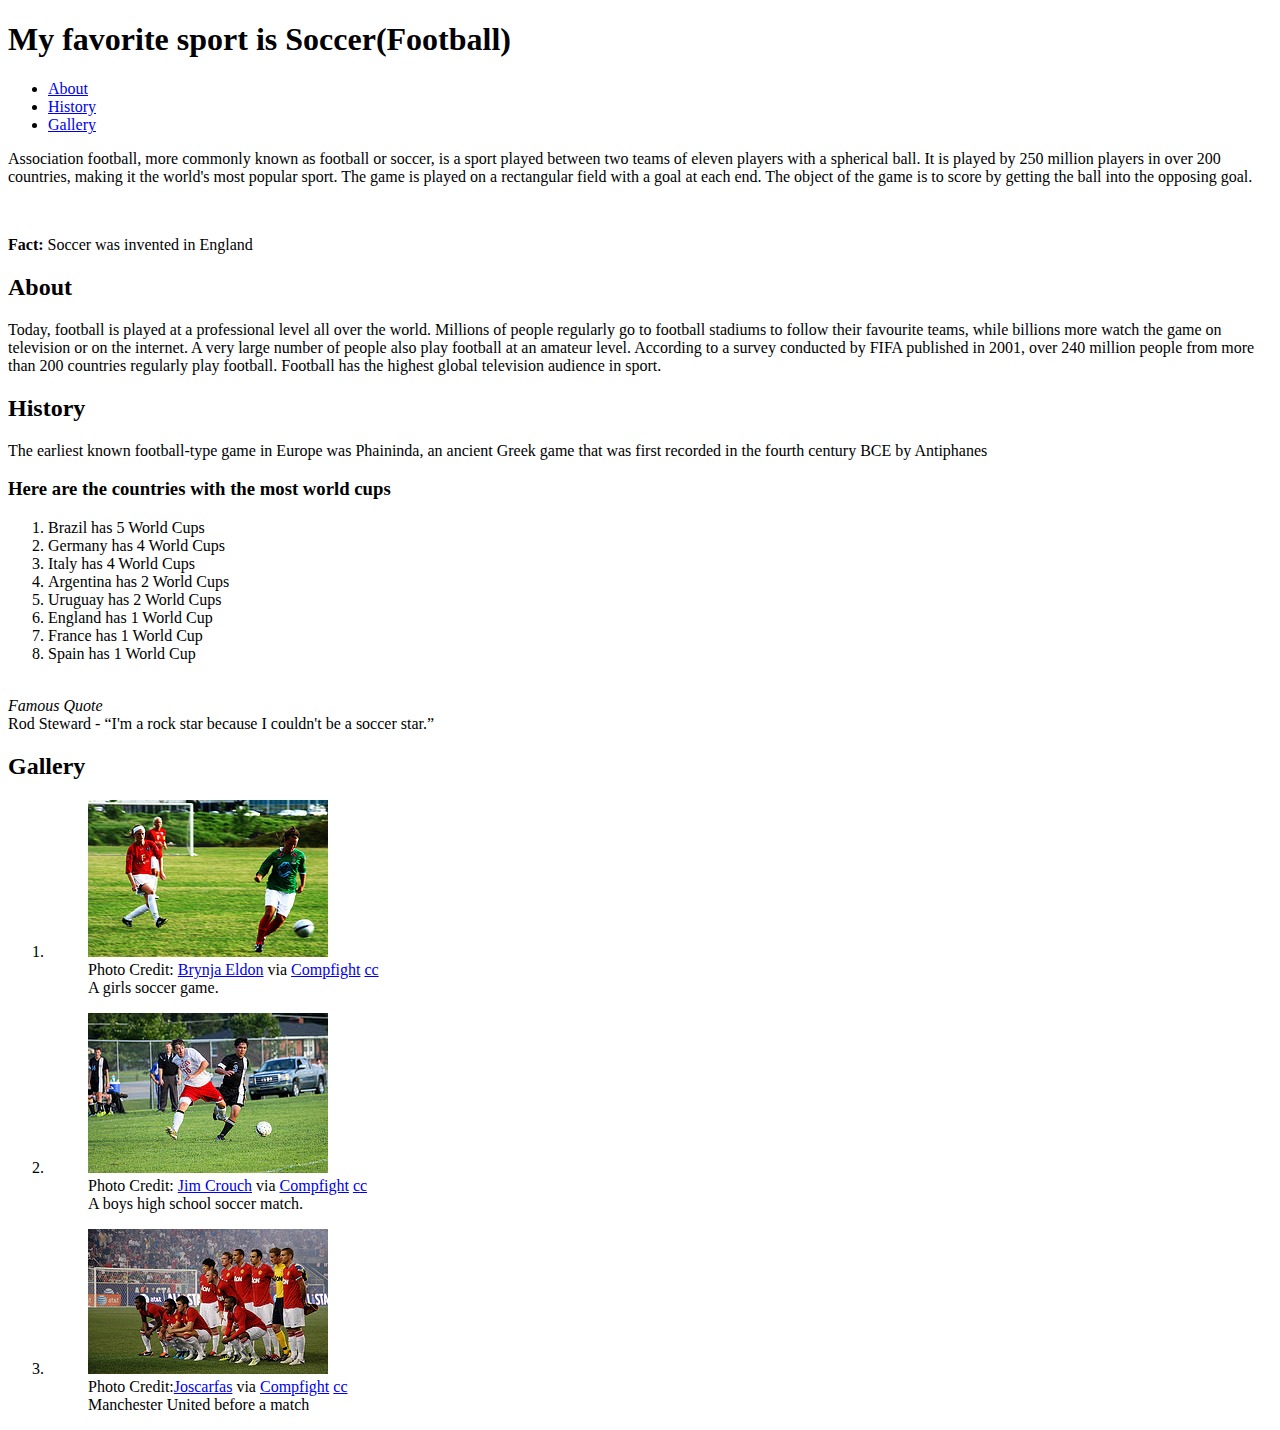
==== Galvis-Giovanni-Project1/index.html @ 9ba999f8 "Project 1 complete" ====
<!DOCTYPE html>
<html lang="en">
	<head>
	<meta charset="utf-8" />
	<title>My favorite sport is Soccer</title>
	</head>
<body>
<!--Project 1 is about my favorite sport, I will bring information 
about the sport through wikipedia-->
	<h1> My favorite sport is Soccer(Football)</h1>
		<ul>
			<li><a href="#about">About</a></li>
			<li><a href="#history">History</a></li>
			<li><a href="#gallery">Gallery</a></li>
		</ul>
		<p>
		Association football, more commonly known as football or soccer,
		is a sport played between two teams of eleven players with a
		 spherical ball. It is played by 250 million players in over 200 
		 countries, making it the world's most popular sport. 
		 The game is played on a rectangular field with a goal at each end. 
		 The object of the game is to score by getting the ball into the 
		 opposing goal.
		</p>
		<br>
		<p><strong>Fact:</strong> Soccer was invented in England</p>
		
		
	<h2><a id="about">About</a></h2>
	<p>Today, football is played at a professional level all over the world. Millions of people regularly go to football stadiums to follow their favourite teams, while billions more watch the game on television or on the internet. A very large number of people also play football at an amateur level. According to a survey conducted by FIFA published in 2001, over 240 million people from more than 200 countries regularly play football. Football has the highest global television audience in sport.</p>
	<h2><a id="history">History</a></h2>
	<p>The earliest known football-type game in Europe was Phaininda, an ancient Greek game that was first recorded in the fourth century BCE by Antiphanes</p> 
   
    <h3>Here are the countries with the most world cups</h3>
    <ol>  
    <li>Brazil has 5 World Cups</li>
    <li>Germany has 4 World Cups</li>
    <li>Italy has 4 World Cups</li>
    <li>Argentina has 2 World Cups</li>
    <li>Uruguay has 2 World Cups</li>
    <li>England has 1 World Cup</li>
    <li>France has 1 World Cup</li>
    <li>Spain has 1 World Cup</li>
    </ol>
   <br>
   <em>Famous Quote</em><br>
   Rod Steward - <q>I'm a rock star because I couldn't be a soccer star.</q>
<br>
<h2><a id="gallery">Gallery</a></h2>
<p>
<ol>
<li>
<figure>
 <a href="https://www.flickr.com/photos/7399644@N03/2628648105/"><img src="images/soccer1.jpg" alt="a soccer game" /></a><br>
Photo Credit: <a href="https://www.flickr.com/photos/7399644@N03/2628648105/">Brynja Eldon</a> via <a href="http://compfight.com">Compfight</a> <a href="https://creativecommons.org/licenses/by-nc-sa/2.0/">cc</a> 

<figcaption>
A girls soccer game.
</figcaption>
</figure>
</li>
<li>
<figure>
<a href="https://www.flickr.com/photos/30989890@N08/14994762671/"><img src="images/soccer2.jpg" alt="soccer players with ball"/></a><br>
Photo Credit: <a href="https://www.flickr.com/photos/30989890@N08/14994762671/">Jim Crouch</a> via <a href="http://compfight.com">Compfight</a> <a href="https://www.flickr.com/help/general/#147">cc</a> 
<figcaption>A boys high school soccer match.</figcaption>
</figure>
</li>
<li>
<figure>
<a href="https://www.flickr.com/photos/60278244@N00/5988841426/"><img src="images/soccer3.jpg" alt="Manchester United" /></a>
<br>Photo Credit:<a href="https://www.flickr.com/photos/60278244@N00/5988841426/">Joscarfas</a> via <a href="http://compfight.com">Compfight</a> <a href="https://creativecommons.org/licenses/by-nc-sa/2.0/">cc</a>
<figcaption>Manchester United before a match</figcaption>
</figure>
</li>
</ol>


</body>
</html>
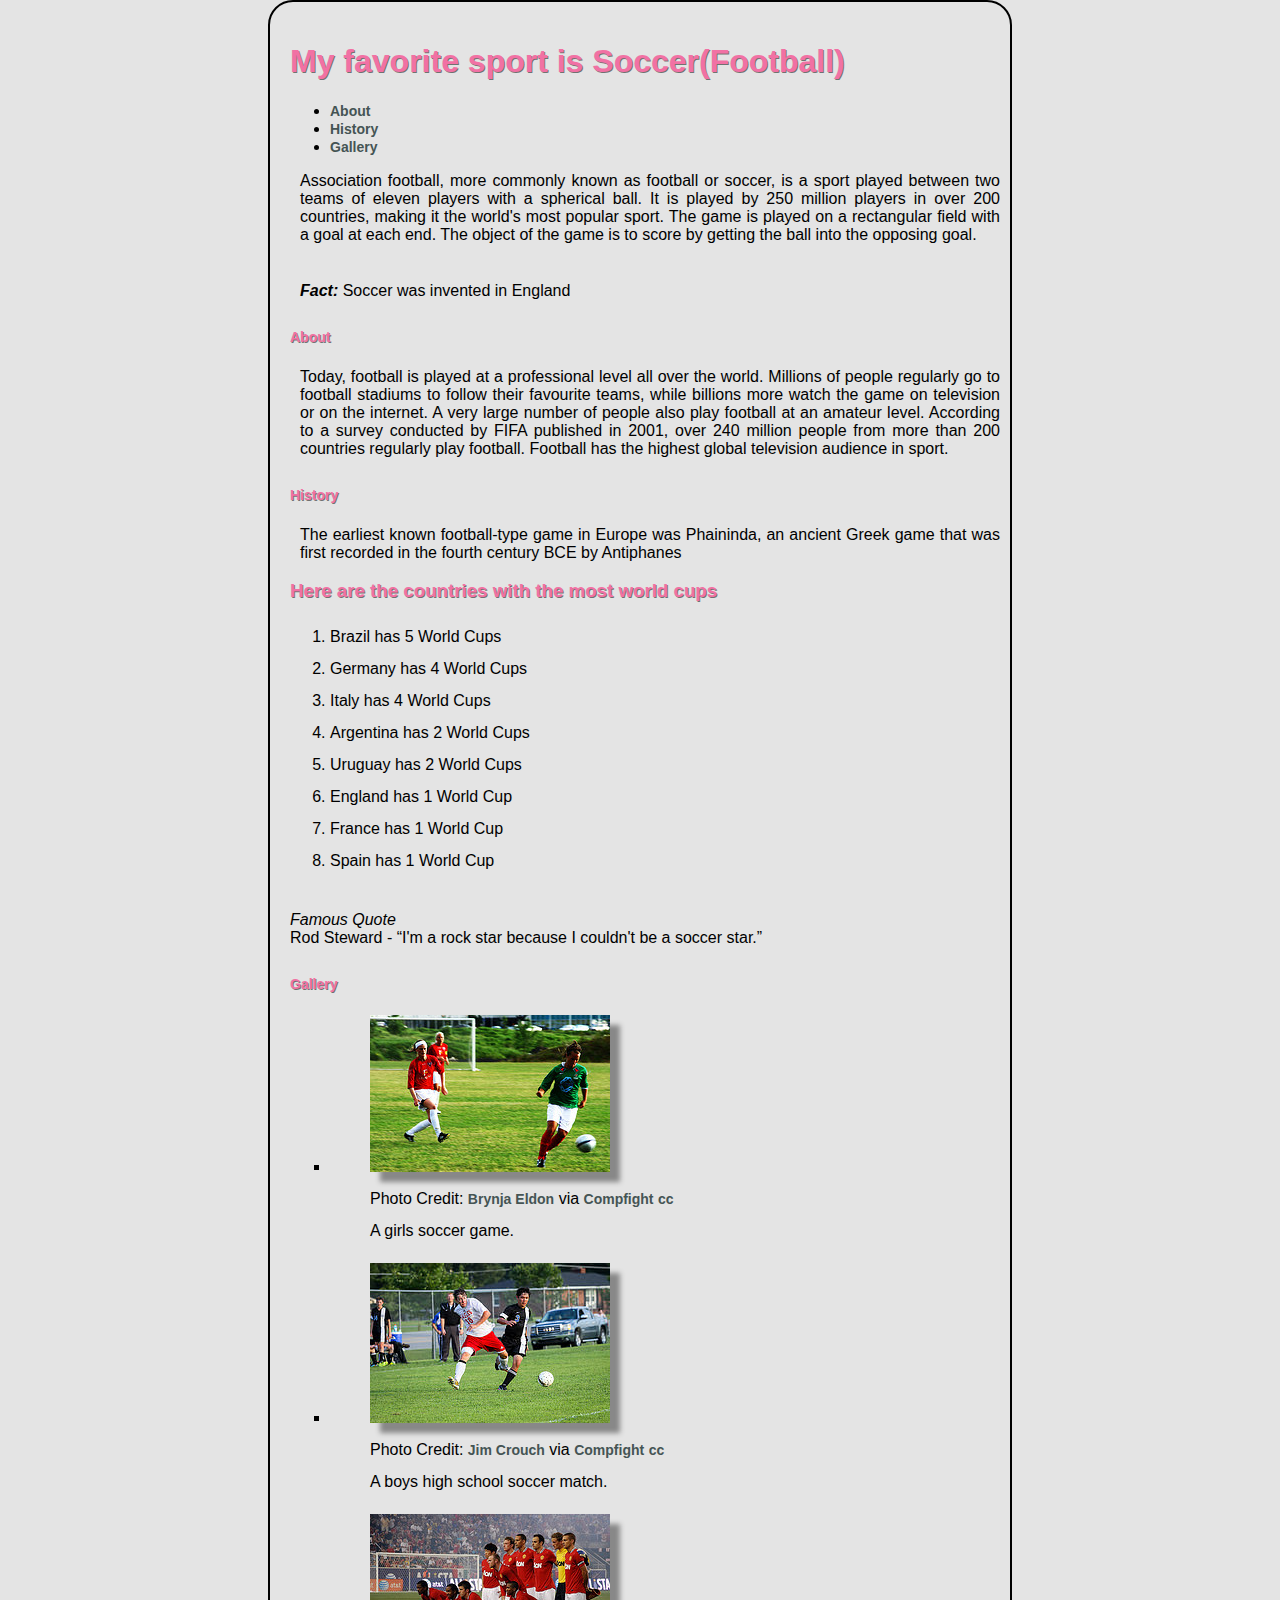
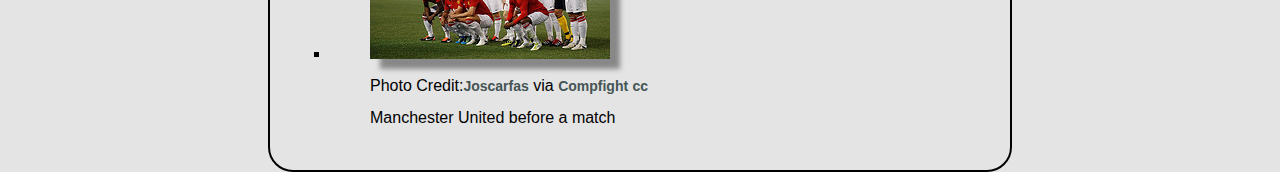
==== commit fcc371b1: "Project 1 Week 2 is ready" ====
--- a/Galvis-Giovanni-Project1/index.html
+++ b/Galvis-Giovanni-Project1/index.html
@@ -1,13 +1,15 @@
 <!DOCTYPE html>
 <html lang="en">
 	<head>
-	<meta charset="utf-8" />
-	<title>My favorite sport is Soccer</title>
+		<meta charset="utf-8" />
+			<title>My favorite sport is Soccer</title>
+			<link href="css/styles.css" rel="stylesheet" type="text/css" />
+			<link href='http://fonts.googleapis.com/css?family=Lora:700italic' rel='stylesheet' type='text/css'>
 	</head>
 <body>
 <!--Project 1 is about my favorite sport, I will bring information 
 about the sport through wikipedia-->
-	<h1> My favorite sport is Soccer(Football)</h1>
+		<h1> My favorite sport is Soccer(Football)</h1>
 		<ul>
 			<li><a href="#about">About</a></li>
 			<li><a href="#history">History</a></li>
@@ -23,58 +25,66 @@
 		 opposing goal.
 		</p>
 		<br>
-		<p><strong>Fact:</strong> Soccer was invented in England</p>
+		<p>
+		<strong>Fact:</strong> Soccer was invented in England
+		</p>
 		
 		
-	<h2><a id="about">About</a></h2>
-	<p>Today, football is played at a professional level all over the world. Millions of people regularly go to football stadiums to follow their favourite teams, while billions more watch the game on television or on the internet. A very large number of people also play football at an amateur level. According to a survey conducted by FIFA published in 2001, over 240 million people from more than 200 countries regularly play football. Football has the highest global television audience in sport.</p>
-	<h2><a id="history">History</a></h2>
-	<p>The earliest known football-type game in Europe was Phaininda, an ancient Greek game that was first recorded in the fourth century BCE by Antiphanes</p> 
+		<h2><a id="about">About</a></h2>
+		<p>
+		Today, football is played at a professional level all over the world. Millions of people regularly go to football stadiums to follow their favourite teams, while billions more watch the game on television or on the internet. A very large number of people also play football at an amateur level. According to a survey conducted by FIFA published in 2001, over 240 million people from more than 200 countries regularly play football. Football has the highest global television audience in sport.
+		</p>
+		<h2><a id="history">History</a></h2>
+		<p>
+		The earliest known football-type game in Europe was Phaininda, an ancient Greek game that was first recorded in the fourth century BCE by Antiphanes
+		</p> 
    
-    <h3>Here are the countries with the most world cups</h3>
-    <ol>  
-    <li>Brazil has 5 World Cups</li>
-    <li>Germany has 4 World Cups</li>
-    <li>Italy has 4 World Cups</li>
-    <li>Argentina has 2 World Cups</li>
-    <li>Uruguay has 2 World Cups</li>
-    <li>England has 1 World Cup</li>
-    <li>France has 1 World Cup</li>
-    <li>Spain has 1 World Cup</li>
-    </ol>
-   <br>
-   <em>Famous Quote</em><br>
-   Rod Steward - <q>I'm a rock star because I couldn't be a soccer star.</q>
-<br>
-<h2><a id="gallery">Gallery</a></h2>
-<p>
-<ol>
-<li>
-<figure>
- <a href="https://www.flickr.com/photos/7399644@N03/2628648105/"><img src="images/soccer1.jpg" alt="a soccer game" /></a><br>
-Photo Credit: <a href="https://www.flickr.com/photos/7399644@N03/2628648105/">Brynja Eldon</a> via <a href="http://compfight.com">Compfight</a> <a href="https://creativecommons.org/licenses/by-nc-sa/2.0/">cc</a> 
-
-<figcaption>
-A girls soccer game.
-</figcaption>
-</figure>
-</li>
-<li>
-<figure>
-<a href="https://www.flickr.com/photos/30989890@N08/14994762671/"><img src="images/soccer2.jpg" alt="soccer players with ball"/></a><br>
-Photo Credit: <a href="https://www.flickr.com/photos/30989890@N08/14994762671/">Jim Crouch</a> via <a href="http://compfight.com">Compfight</a> <a href="https://www.flickr.com/help/general/#147">cc</a> 
-<figcaption>A boys high school soccer match.</figcaption>
-</figure>
-</li>
-<li>
-<figure>
-<a href="https://www.flickr.com/photos/60278244@N00/5988841426/"><img src="images/soccer3.jpg" alt="Manchester United" /></a>
-<br>Photo Credit:<a href="https://www.flickr.com/photos/60278244@N00/5988841426/">Joscarfas</a> via <a href="http://compfight.com">Compfight</a> <a href="https://creativecommons.org/licenses/by-nc-sa/2.0/">cc</a>
-<figcaption>Manchester United before a match</figcaption>
-</figure>
-</li>
-</ol>
-
-
+   		<h3>Here are the countries with the most world cups</h3>
+   
+    	<ol>  
+   			<li>Brazil has 5 World Cups</li>
+    		<li>Germany has 4 World Cups</li>
+    		<li>Italy has 4 World Cups</li>
+    		<li>Argentina has 2 World Cups</li>
+    		<li>Uruguay has 2 World Cups</li>
+    		<li>England has 1 World Cup</li>
+    		<li>France has 1 World Cup</li>
+    		<li>Spain has 1 World Cup</li>
+    	</ol>
+    
+   		<br>
+   		<em>Famous Quote</em><br>
+   		Rod Steward - <q>I'm a rock star because I couldn't be a soccer star.</q>
+		<br>
+		<h2><a id="gallery">Gallery</a></h2>
+		<p>
+			<!--The gallery begins-->
+		<div>
+			<ol class="c">
+				<li>
+				<figure>
+ 				<a href="http://metman19.github.io/dws1/images/soccer1.jpg"><img src="images/soccer1.jpg" alt="a soccer game" /></a><br>
+				Photo Credit: <a href="https://www.flickr.com/photos/7399644@N03/2628648105/">Brynja Eldon</a> via <a href="http://compfight.com">Compfight</a> <a href="https://creativecommons.org/licenses/by-nc-sa/2.0/">cc</a> 
+				<figcaption>
+				A girls soccer game.
+				</figcaption>
+				</figure>
+			</li>
+			<li>
+				<figure>
+				<a href="http://metman19.github.io/dws1/images/soccer2.jpg"><img src="images/soccer2.jpg" alt="soccer players with ball"/></a><br>
+				Photo Credit: <a href="https://www.flickr.com/photos/30989890@N08/14994762671/">Jim Crouch</a> via <a href="http://compfight.com">Compfight</a> <a href="https://www.flickr.com/help/general/#147">cc</a> 
+				<figcaption>A boys high school soccer match.</figcaption>
+				</figure>
+			</li>		
+			<li>
+				<figure>
+				<a href="http://metman19.github.io/dws1/images/soccer2.jpg"><img src="images/soccer3.jpg" alt="Manchester United" /></a><br>Photo Credit:<a href="https://www.flickr.com/photos/60278244@N00/5988841426/">Joscarfas</a> via <a href="http://compfight.com">Compfight</a> <a href="https://creativecommons.org/licenses/by-nc-sa/2.0/">cc</a>
+				<figcaption>Manchester United before a match</figcaption>
+				</figure>
+			</li>
+		</ol>
+	</div>
+		<!--End of the gallery-->
 </body>
 </html>--- a/Galvis-Giovanni-Project1/css/styles.css
+++ b/Galvis-Giovanni-Project1/css/styles.css
@@ -0,0 +1,64 @@
+/* Giovanni Galvis CSS */
+body {
+	background: #e4e4e4;
+	font-family: 'MyWebFont', Fallback, sans-serif;
+	width: 700px;
+	height: auto;
+	padding: 20px;
+	border: 10px;
+	border-color: #000;
+	margin: 0 auto;
+	border: 2px solid;
+    border-radius: 25px;
+}
+h1, h2, h3 {
+    color: #FF0066;
+    opacity: 0.5;
+    text-shadow: 1px 1px #000;
+}
+a {
+	font-family: Arial, Helvetica, sans-serif;
+	font-size: 14px;
+	font-weight: bold;
+	text-decoration: none;
+}
+strong {
+	font-style: italic;
+	}
+ol	 {
+    line-height: 200%;
+}
+ol.c {
+	list-style-type: square;
+}
+p {
+	text-align: justify;
+	width: 700px;
+	margin: 10px;
+	display: block;
+}
+img {
+	box-shadow: 10px 10px 5px #888888; /* images with shadow */
+}
+@font-face {
+  font-family: 'MyWebFont';
+  src: 
+    url('myfont2.woff') format('woff2'),
+    url('myfont.woff') format('woff');
+}
+a:link {
+    color: #455454; /* The link color */
+}
+
+a:visited {
+    color: #342000; /* Color of visited link */
+}
+
+a:hover {
+    color: #FF00FF; /* color when you hover over */
+}
+
+a:active {
+    color: #0000FF; /* the active link */
+}
+/* End of Sheet */
